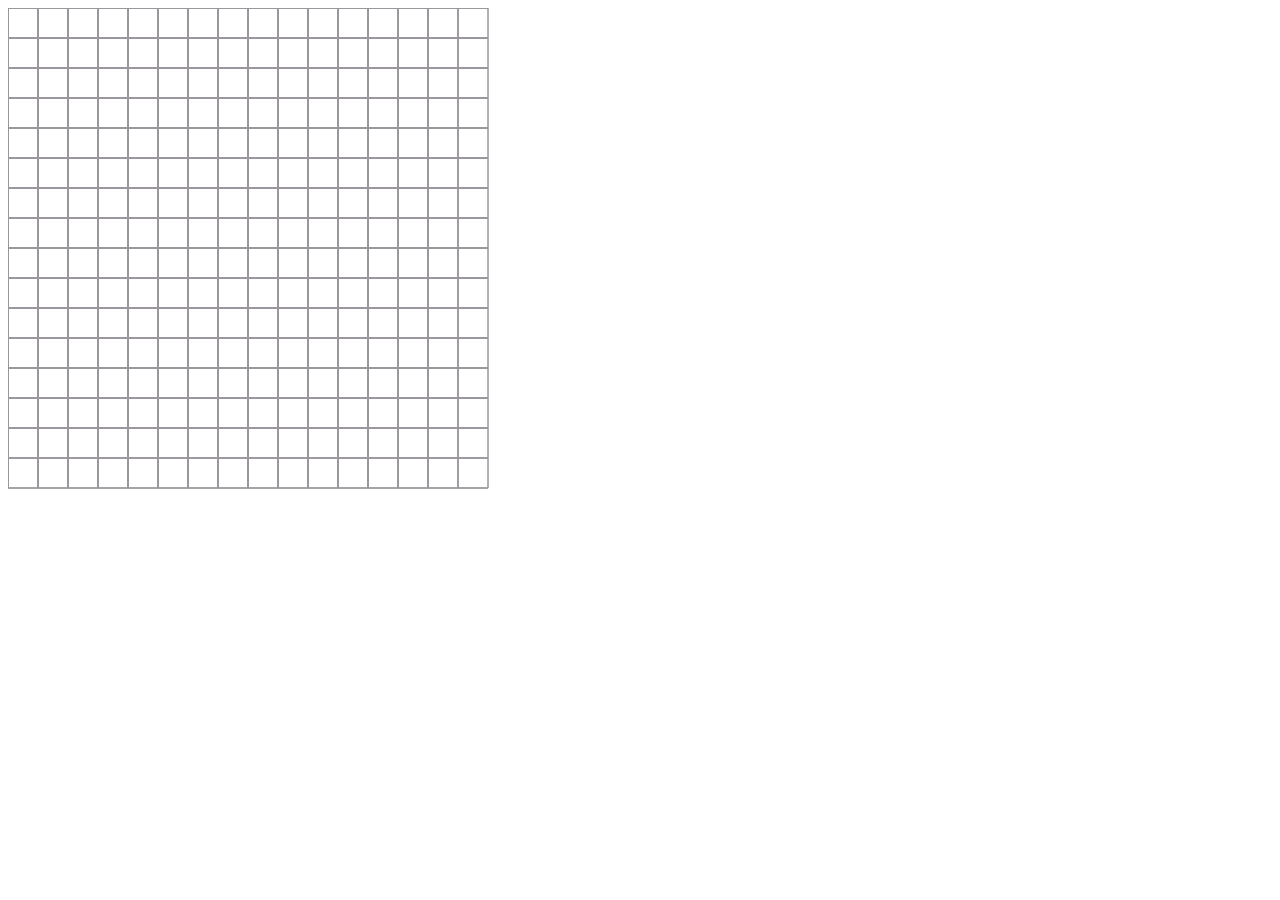
==== goban/goban.html @ e3a3b930 "add exercise folders; complete q1; create game board and basic play in goban" ====
<!DOCTYPE html>
<html>
<head>
    <link rel="stylesheet" href="goban.css">
    <title>Goban</title>
</head>
<body>
    <canvas id="gameBoard">Your browser does not support Canvas.</canvas>
    <script src="goban.js"></script>
</body>
</html>
---- goban/goban.css ----
body {

}

canvas {
}
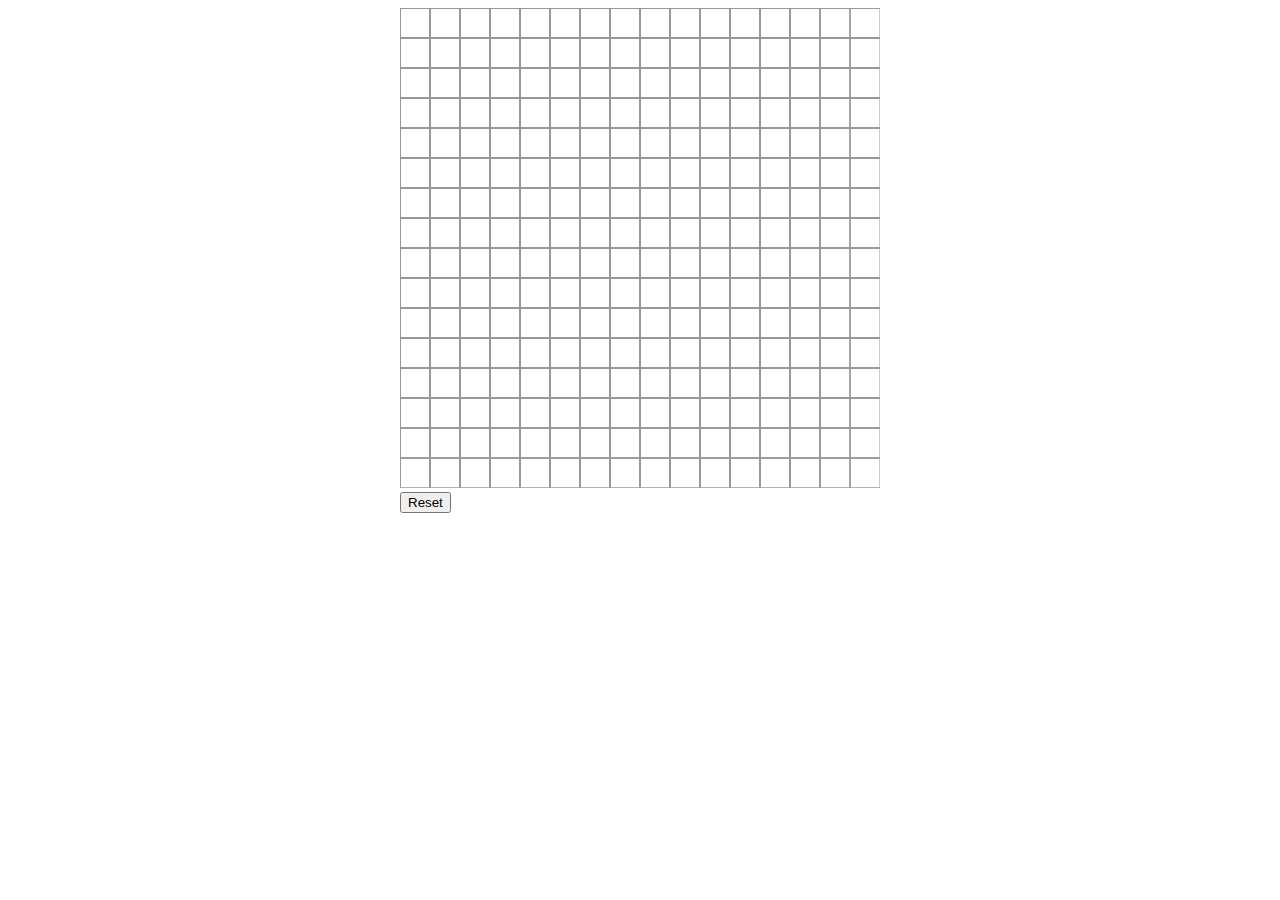
==== commit 2b86801b: "refactor code; implement basic playing" ====
--- a/goban/goban.html
+++ b/goban/goban.html
@@ -5,7 +5,13 @@
     <title>Goban</title>
 </head>
 <body>
-    <canvas id="gameBoard">Your browser does not support Canvas.</canvas>
+    <div>
+        <canvas id="gameBoard">Your browser does not support Canvas.</canvas>
+
+        <div>
+            <button id="reset">Reset</button>
+        </div>
+    </div>
     <script src="goban.js"></script>
 </body>
 </html>
--- a/goban/goban.css
+++ b/goban/goban.css
@@ -1,5 +1,12 @@
 body {
+    display: -webkit-flex;
+    display:         flex;
 
+    -webkit-justify-content: center;
+    justify-content: center;
+
+    -webkit-align-items: center;
+    align-items: center;
 }
 
 canvas {
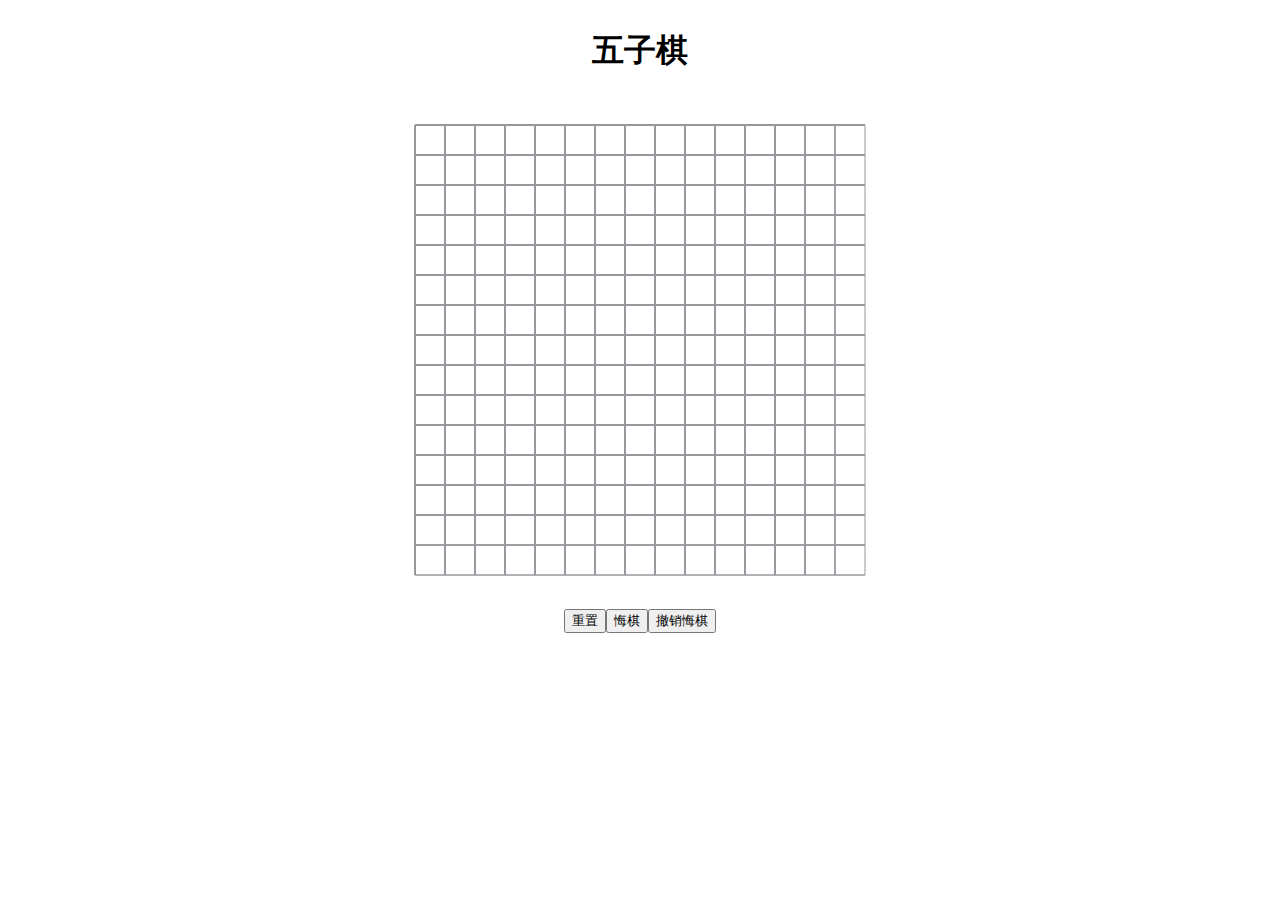
==== commit dd701160: "implement unplay and replay; improve styles" ====
--- a/goban/goban.html
+++ b/goban/goban.html
@@ -2,14 +2,18 @@
 <html>
 <head>
     <link rel="stylesheet" href="goban.css">
-    <title>Goban</title>
+    <title>五子棋</title>
 </head>
 <body>
     <div>
+        <h1>五子棋</h1>
+
         <canvas id="gameBoard">Your browser does not support Canvas.</canvas>
 
-        <div>
-            <button id="reset">Reset</button>
+        <div id="ui-toolbar">
+            <button id="reset">重置</button>
+            <button id="unplay">悔棋</button>
+            <button id="replay">撤销悔棋</button>
         </div>
     </div>
     <script src="goban.js"></script>
--- a/goban/goban.css
+++ b/goban/goban.css
@@ -11,3 +11,15 @@
 
 canvas {
 }
+
+h1 {
+    text-align: center;
+}
+
+#ui-toolbar {
+    display: -webkit-flex;
+    display:         flex;
+
+    -webkit-justify-content: center;
+    justify-content: center;
+}
